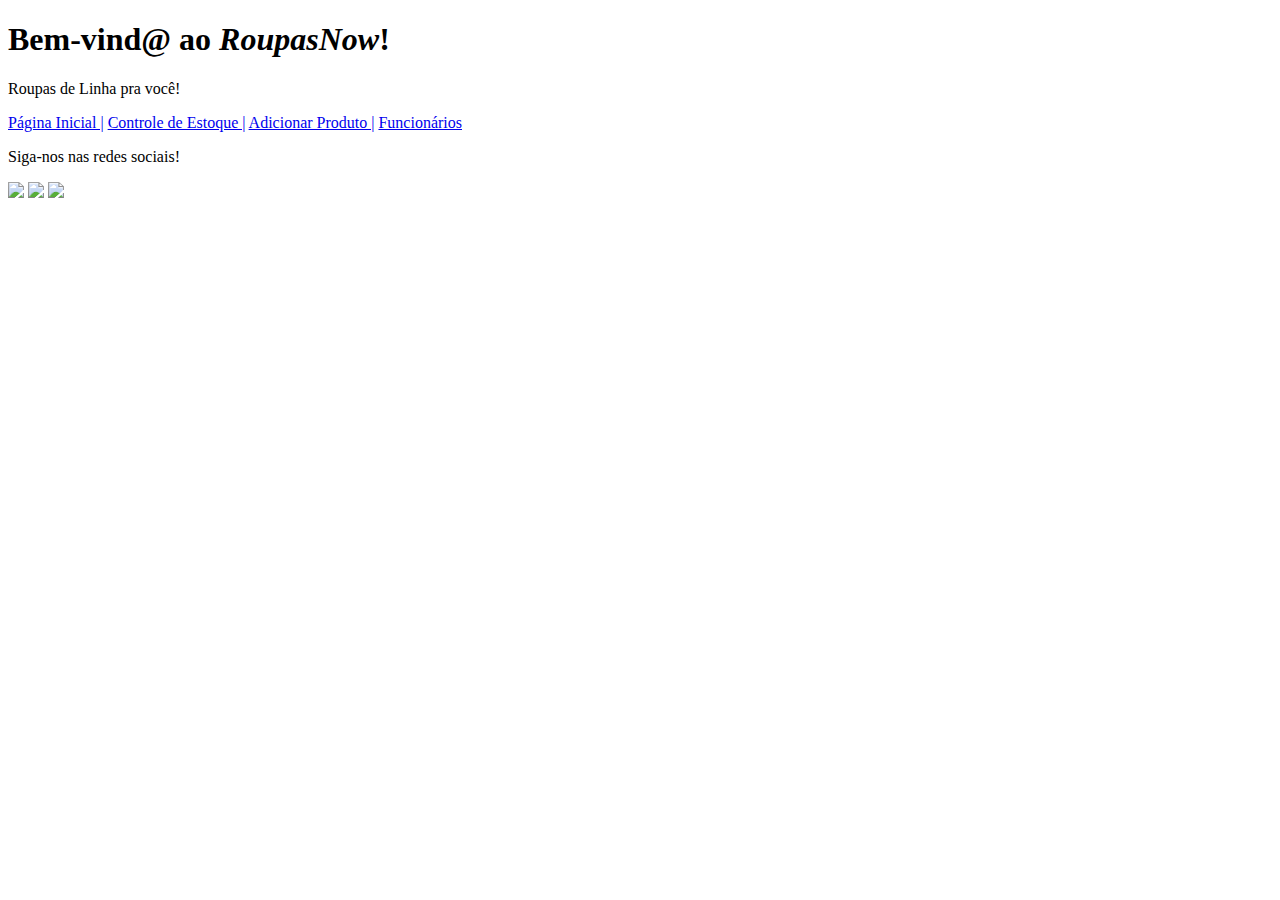
==== modulo1/html-sistema-loja/template-loja/index.html @ 87a51a36 "html-sistema-loja/" ====
<!DOCTYPE html>
<html lang="pt-br">
<head>
    <meta charset="UTF-8">
    <meta name="viewport" content="width=device-width, initial-scale=1.0">
    <meta http-equiv="X-UA-Compatible" content="ie=edge">
    <title>RoupasNow o Melhor Site</title>
</head>
<body>
    <header>
        <h1>Bem-vind@ ao <em>RoupasNow</em>!</h1>
        <p>Roupas de Linha pra você!</p>
    </header>

    <nav>
        <a href="index.html">Página Inicial |</a>
        <a href="ctrl-estoque.html">Controle de Estoque |</a>
        <a href="add-produto.html">Adicionar Produto |</a>
        <a href="funcionarios.html">Funcionários</a>
    </nav>

    <main>
        <!-- ADICIONAR CONTEÚDO PRINCIPAL SOBRE SUA LOJINHA -->
    </main>

    
    <footer>
        <p>Siga-nos nas redes sociais!</p>
        <img src="https://image.flaticon.com/icons/png/512/25/25305.png"/>
        <img src="https://image.flaticon.com/icons/png/512/25/25425.png"/>
        <img src="https://image.flaticon.com/icons/png/512/8/8800.png"/>
    </footer>
</body>
</html>
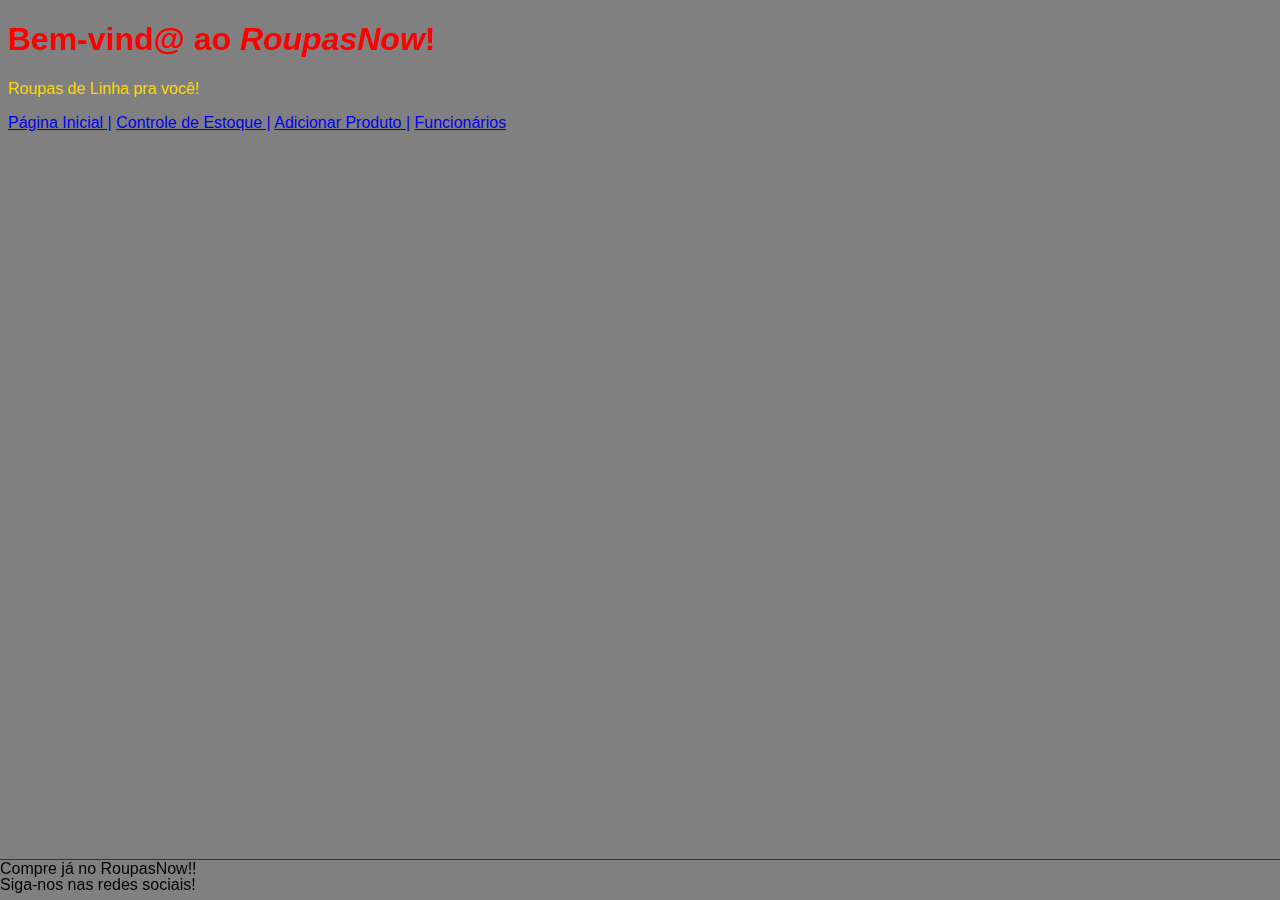
==== commit c01c28b7: "html-sistema-loja/" ====
--- a/modulo1/html-sistema-loja/template-loja/index.html
+++ b/modulo1/html-sistema-loja/template-loja/index.html
@@ -5,11 +5,13 @@
     <meta name="viewport" content="width=device-width, initial-scale=1.0">
     <meta http-equiv="X-UA-Compatible" content="ie=edge">
     <title>RoupasNow o Melhor Site</title>
+    <link rel="stylesheet" type="text/css" href="styles.css">
 </head>
 <body>
+    <footer>Compre já no RoupasNow!!</footer>
     <header>
         <h1>Bem-vind@ ao <em>RoupasNow</em>!</h1>
-        <p>Roupas de Linha pra você!</p>
+        <p id=rouplinha>Roupas de Linha pra você!</p>
     </header>
 
     <nav>
--- a/modulo1/html-sistema-loja/template-loja/styles.css
+++ b/modulo1/html-sistema-loja/template-loja/styles.css
@@ -0,0 +1,58 @@
+header{
+    color: red;
+}
+#rouplinha{
+    color: gold;
+}
+form{
+    color: brown;
+}
+
+ul{
+    color: blue;
+}
+
+h2{
+    color: purple;
+}
+
+table{
+    color: lightgreen;
+}
+
+body{
+    background-color: gray;
+}
+#bluspret{
+    color: black;
+}
+#camisbranc{
+    color: white;
+}
+#moletazuj{
+    color: blue;
+}
+#moletver{
+    color: red;
+}
+#calcjin{
+    color: darkslategrey;
+}
+html{
+margin: 0;
+padding: 0;
+}
+body{
+font-family: 'calibri light', calibri, arial, sans-serif;
+}
+div{
+    margin-bottom: 40px;
+}     
+footer{
+border-top: 1px solid #333;
+bottom: 0;
+left: 0;
+height: 40px;
+position: fixed;
+width: 100%;
+}
